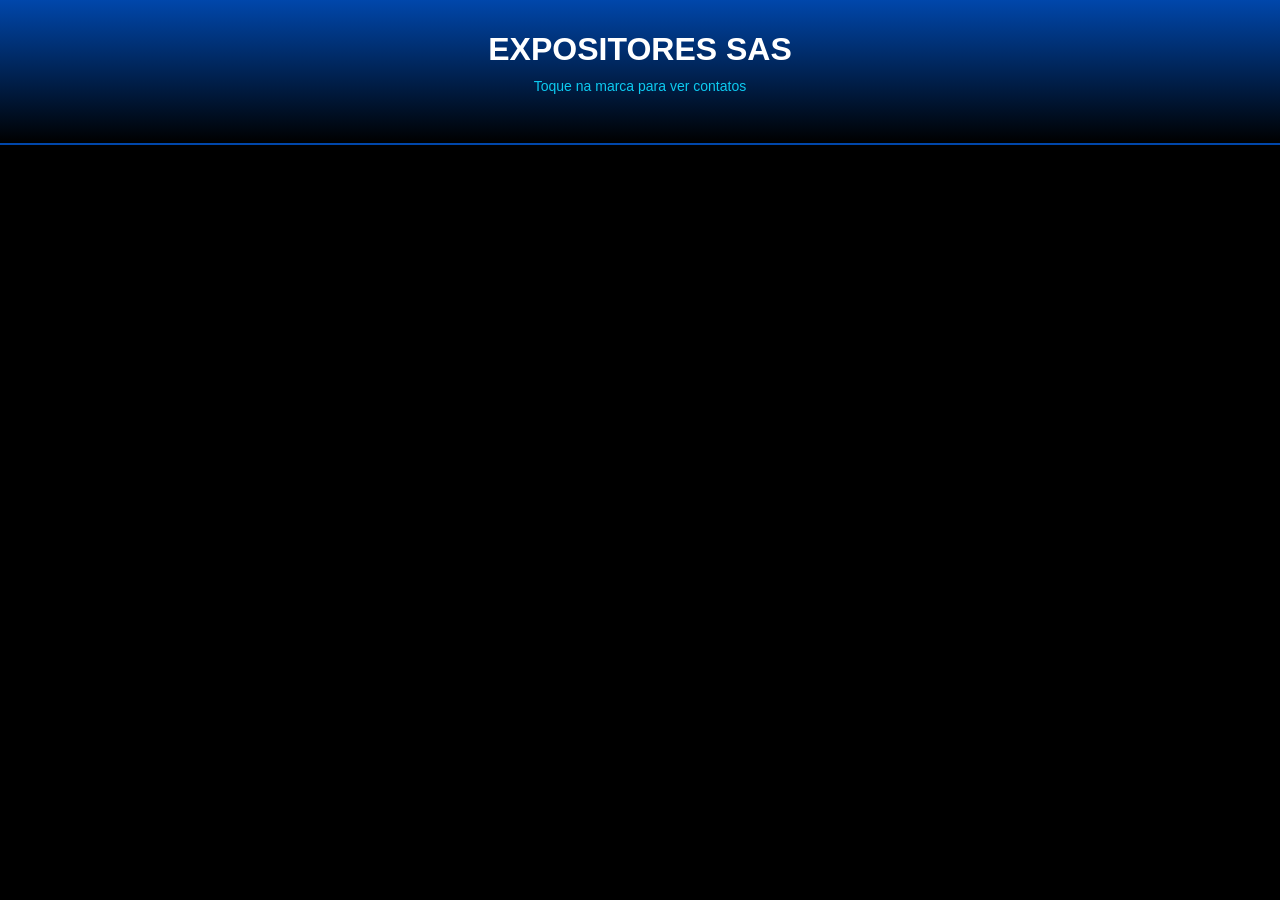
==== index.html @ 77e84488 "Add files via upload" ====
<!DOCTYPE html>
<html lang="pt-br">
<head>
    <meta charset="UTF-8">
    <meta name="viewport" content="width=device-width, initial-scale=1.0">
    <title>SAS - Painel de Expositores</title>
    <link href="https://cdn.jsdelivr.net/npm/bootstrap@5.3.0/dist/css/bootstrap.min.css" rel="stylesheet">
    <style>
        body { background-color: #000; color: #fff; font-family: sans-serif; }
        .header-sas { background: linear-gradient(to bottom, #0047AB, #000); padding: 30px; text-align: center; border-bottom: 2px solid #0047AB; }
        .card-empresa { background: #111; border: 1px solid #333; border-radius: 12px; text-decoration: none; color: white; display: block; transition: 0.3s; height: 100%; }
        .card-empresa:hover { border-color: #0047AB; transform: translateY(-5px); }
        .img-box { height: 110px; display: flex; align-items: center; justify-content: center; padding: 12px; background: #fff; border-radius: 12px 12px 0 0; }
        .img-box img { max-height: 80px; max-width: 100%; object-fit: contain; }
        .nome-box { padding: 12px; text-align: center; font-weight: bold; font-size: 0.85rem; }
    </style>
</head>
<body>
    <div class="header-sas">
        <h2 class="fw-bold text-uppercase">Expositores SAS</h2>
        <p class="text-info small">Toque na marca para ver contatos</p>
    </div>
    <div class="container py-4">
        <div class="row g-3" id="grade-empresas"></div>
    </div>
    <script src="SAS/dados-empresas.js"></script>
    <script>
        const grade = document.getElementById('grade-empresas');
        if (typeof dadosEmpresas !== 'undefined') {
            Object.keys(dadosEmpresas).forEach(id => {
                const empresa = dadosEmpresas[id];
                grade.innerHTML += `
                    <div class="col-6 col-md-4 col-lg-3">
                        <a href="empresa.html?id=${id}" class="card-empresa shadow">
                            <div class="img-box"><img src="${empresa.logo}" alt="${empresa.nome}"></div>
                            <div class="nome-box">${empresa.nome.toUpperCase()}</div>
                        </a>
                    </div>`;
            });
        }
    </script>
</body>
</html>
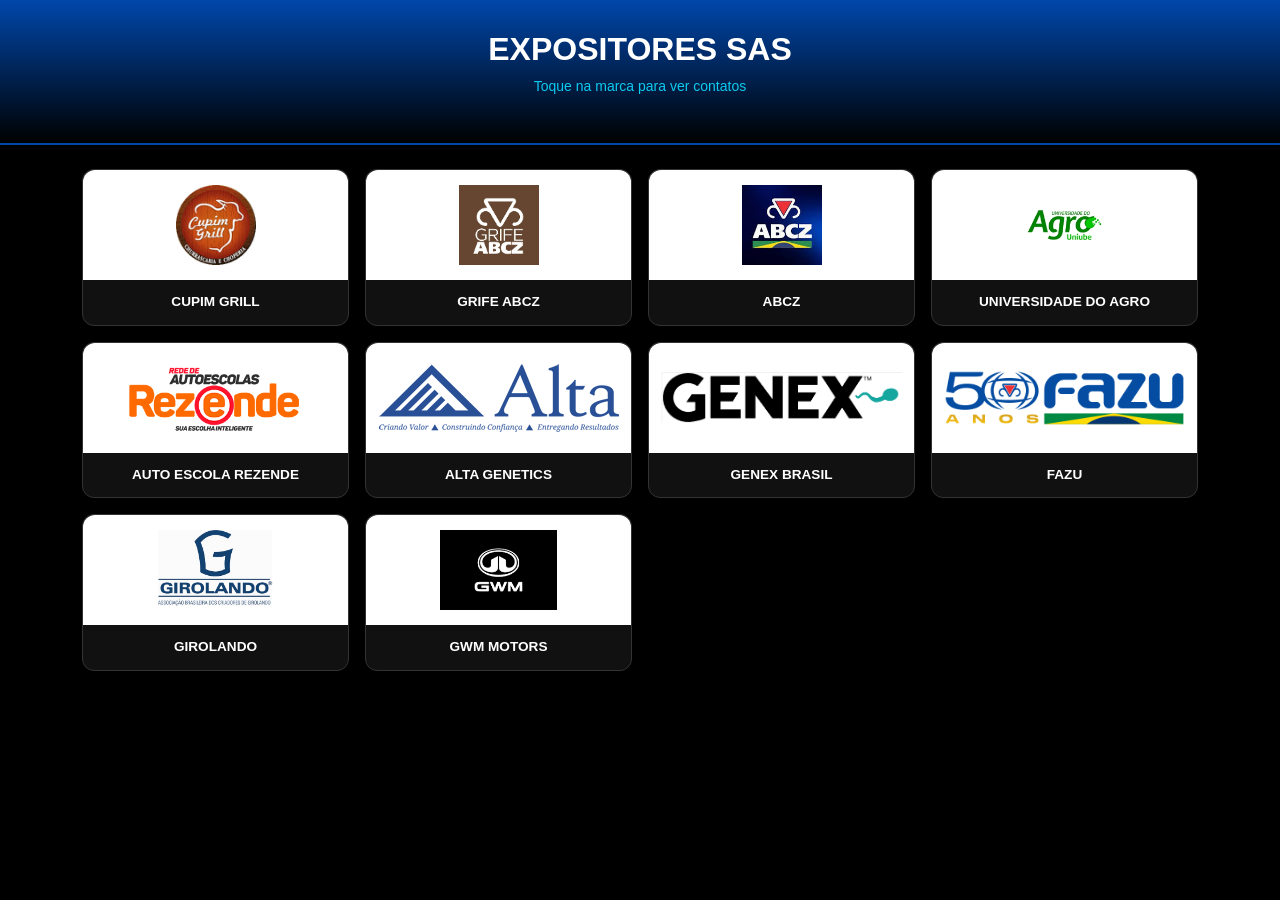
==== commit 364816fa: "Update index.html" ====
--- a/index.html
+++ b/index.html
@@ -23,7 +23,7 @@
     <div class="container py-4">
         <div class="row g-3" id="grade-empresas"></div>
     </div>
-    <script src="SAS/dados-empresas.js"></script>
+    <script src="dados-empresas.js"></script>
     <script>
         const grade = document.getElementById('grade-empresas');
         if (typeof dadosEmpresas !== 'undefined') {
@@ -40,4 +40,4 @@
         }
     </script>
 </body>
-</html>+</html>
